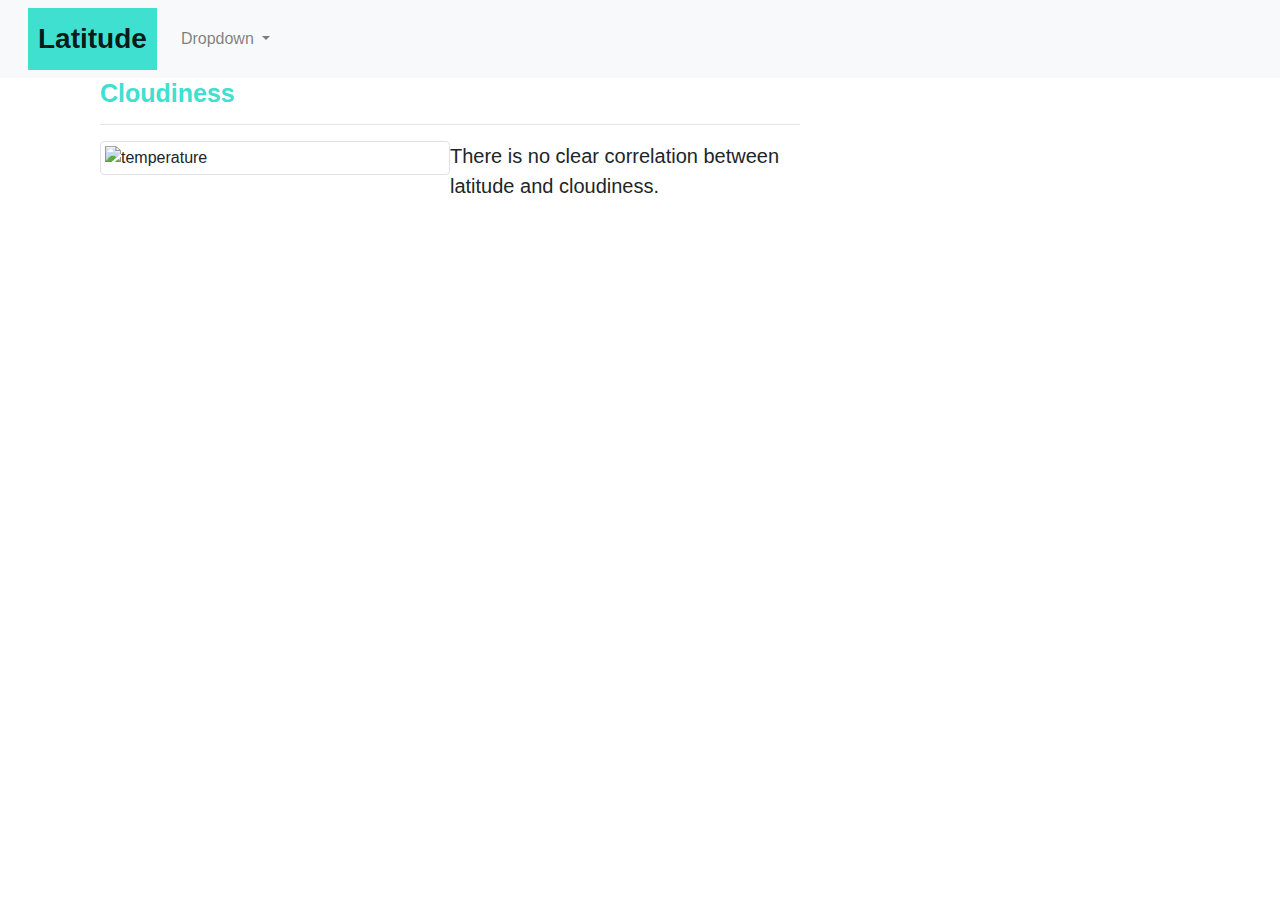
==== clouds.html @ 32037f78 "updated website" ====
<!DOCTYPE html>
<!-- the doctype declaration should be included at the start of the HTML document -->
<html lang="en">

<head>
  <meta charset="UTF-8">
  <!-- The title element belongs inside the head -->
  <title>Cloudiness</title>
  <link rel="stylesheet" href="https://stackpath.bootstrapcdn.com/bootstrap/4.3.1/css/bootstrap.min.css"
    integrity="sha384-ggOyR0iXCbMQv3Xipma34MD+dH/1fQ784/j6cY/iJTQUOhcWr7x9JvoRxT2MZw1T" crossorigin="anonymous">
  <link rel="stylesheet" href="style.css">
</head>

<body>
  <nav class="navbar navbar-expand-lg navbar-light bg-light">
    <a class="navbar-brand" href="index.html">Latitude</a>
    <button class="navbar-toggler" type="button" data-toggle="collapse" data-target="#navbarSupportedContent"
      aria-controls="navbarSupportedContent" aria-expanded="false" aria-label="Toggle navigation">
      <span class="navbar-toggler-icon"></span>
    </button>

    <div class="collapse navbar-collapse" id="navbarSupportedContent">
      <ul class="navbar-nav mr-auto">
        <li class="nav-item dropdown">
          <a class="nav-link dropdown-toggle" href="#" id="navbarDropdown" role="button" data-toggle="dropdown" aria-haspopup="true" aria-expanded="false">
            Dropdown
          </a>
          <div class="dropdown-menu" aria-labelledby="navbarDropdown">
            <a class="dropdown-item" href="temp.html">Max Temperature</a>
            <a class="dropdown-item" href="wind.html">Wind Speed</a>
            <a class="dropdown-item" href="humidity.html">Humidity</a>
            <a class="dropdown-item" href="clouds.html">Cloudiness</a>
          </div>
        </li>
      </ul>
    </div>
  </nav>
  <div class="container content">
    <div class="row">
      <div class="col-md-8">
        <div class="col-md-12">
          <h3>Cloudiness</h3>
          <hr>
          <div class="thumbnail">
            <img class="img-thumbnail float-left" src="Resources/images/cloudiness.png " width="50%" alt="temperature">
          </div>
          <p>There is no clear correlation between latitude and cloudiness. </p>

        </div>
      </div>
</body>

<script src="https://code.jquery.com/jquery-3.3.1.slim.min.js"
  integrity="sha384-q8i/X+965DzO0rT7abK41JStQIAqVgRVzpbzo5smXKp4YfRvH+8abtTE1Pi6jizo" crossorigin="anonymous"></script>
<script src="https://cdnjs.cloudflare.com/ajax/libs/popper.js/1.14.7/umd/popper.min.js"
  integrity="sha384-UO2eT0CpHqdSJQ6hJty5KVphtPhzWj9WO1clHTMGa3JDZwrnQq4sF86dIHNDz0W1" crossorigin="anonymous"></script>
<script src="https://stackpath.bootstrapcdn.com/bootstrap/4.3.1/js/bootstrap.min.js"
  integrity="sha384-JjSmVgyd0p3pXB1rRibZUAYoIIy6OrQ6VrjIEaFf/nJGzIxFDsf4x0xIM+B07jRM" crossorigin="anonymous"></script>

</html>
---- style.css ----
a.navbar-brand{
    margin-left: 12px;
    padding: 10px;
    background-color: turquoise;
    font: "Times New Roman", Times, serif;
    font-size: 28px;
    color: white;
    font-weight: bold;
    text-decoration: none;
}

h3{
    font: "Times New Roman", Times, serif;
    color: turquoise;
    font-weight: bold;
    background-color: white;
    font-size: 25px;

}

p{
    font-size: 20px;
    font: "Times New Roman", Times, serif;
    
}
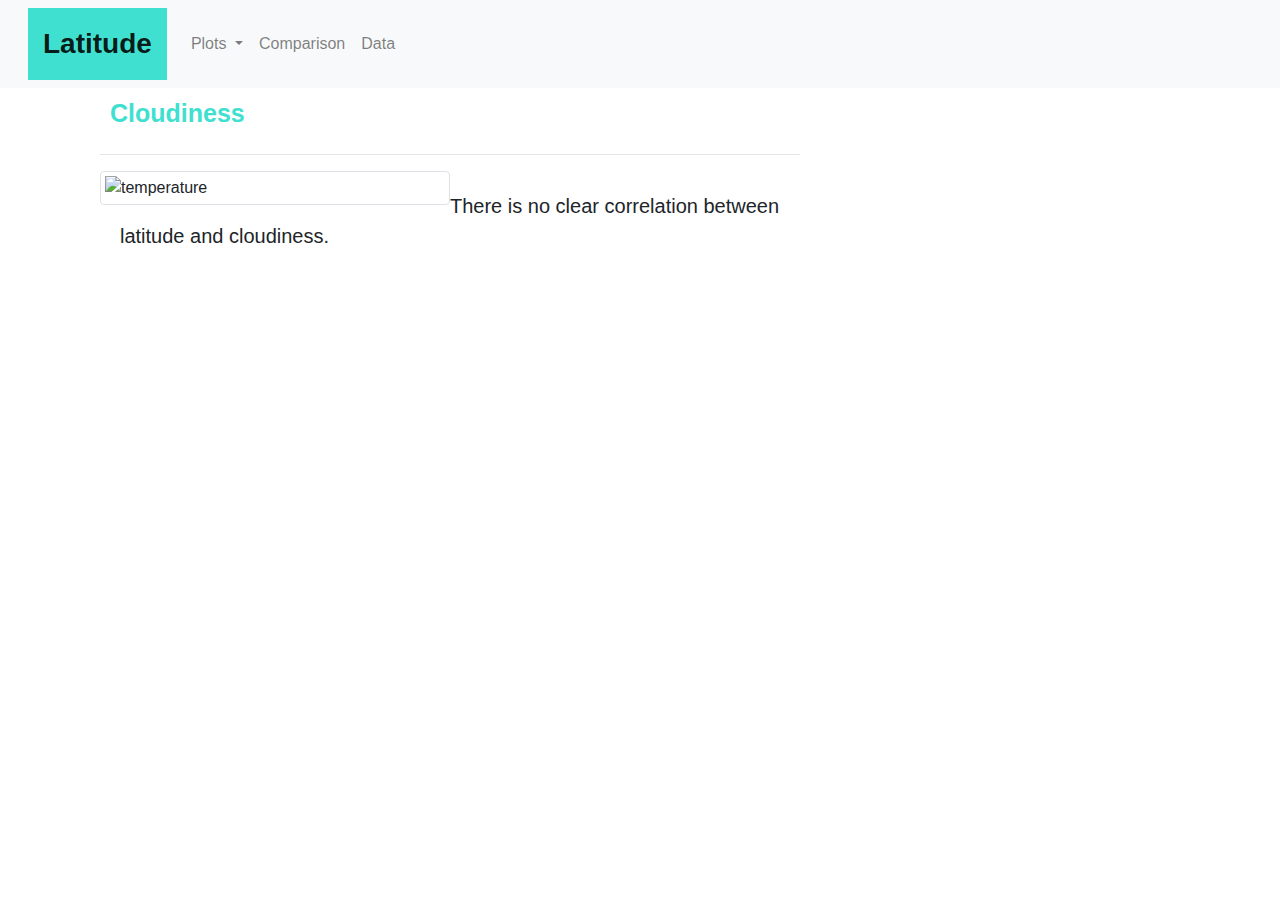
==== commit edbf2df4: "Final Code" ====
--- a/clouds.html
+++ b/clouds.html
@@ -22,8 +22,9 @@
     <div class="collapse navbar-collapse" id="navbarSupportedContent">
       <ul class="navbar-nav mr-auto">
         <li class="nav-item dropdown">
-          <a class="nav-link dropdown-toggle" href="#" id="navbarDropdown" role="button" data-toggle="dropdown" aria-haspopup="true" aria-expanded="false">
-            Dropdown
+          <a class="nav-link dropdown-toggle" href="#" id="navbarDropdown" role="button" data-toggle="dropdown"
+            aria-haspopup="true" aria-expanded="false">
+            Plots
           </a>
           <div class="dropdown-menu" aria-labelledby="navbarDropdown">
             <a class="dropdown-item" href="temp.html">Max Temperature</a>
@@ -31,6 +32,12 @@
             <a class="dropdown-item" href="humidity.html">Humidity</a>
             <a class="dropdown-item" href="clouds.html">Cloudiness</a>
           </div>
+        </li>
+        <li class="nav-item">
+          <a class="nav-link" href="comparisons.html">Comparison</a>
+        </li>
+        <li class="nav-item">
+          <a class="nav-link" href="data.html">Data</a>
         </li>
       </ul>
     </div>
--- a/style.css
+++ b/style.css
@@ -21,5 +21,14 @@
 p{
     font-size: 20px;
     font: "Times New Roman", Times, serif;
+    padding: 20px;
     
+}
+
+a.navbar-brand{
+    padding: 15px;
+}
+
+h3{
+    padding: 10px;
 }